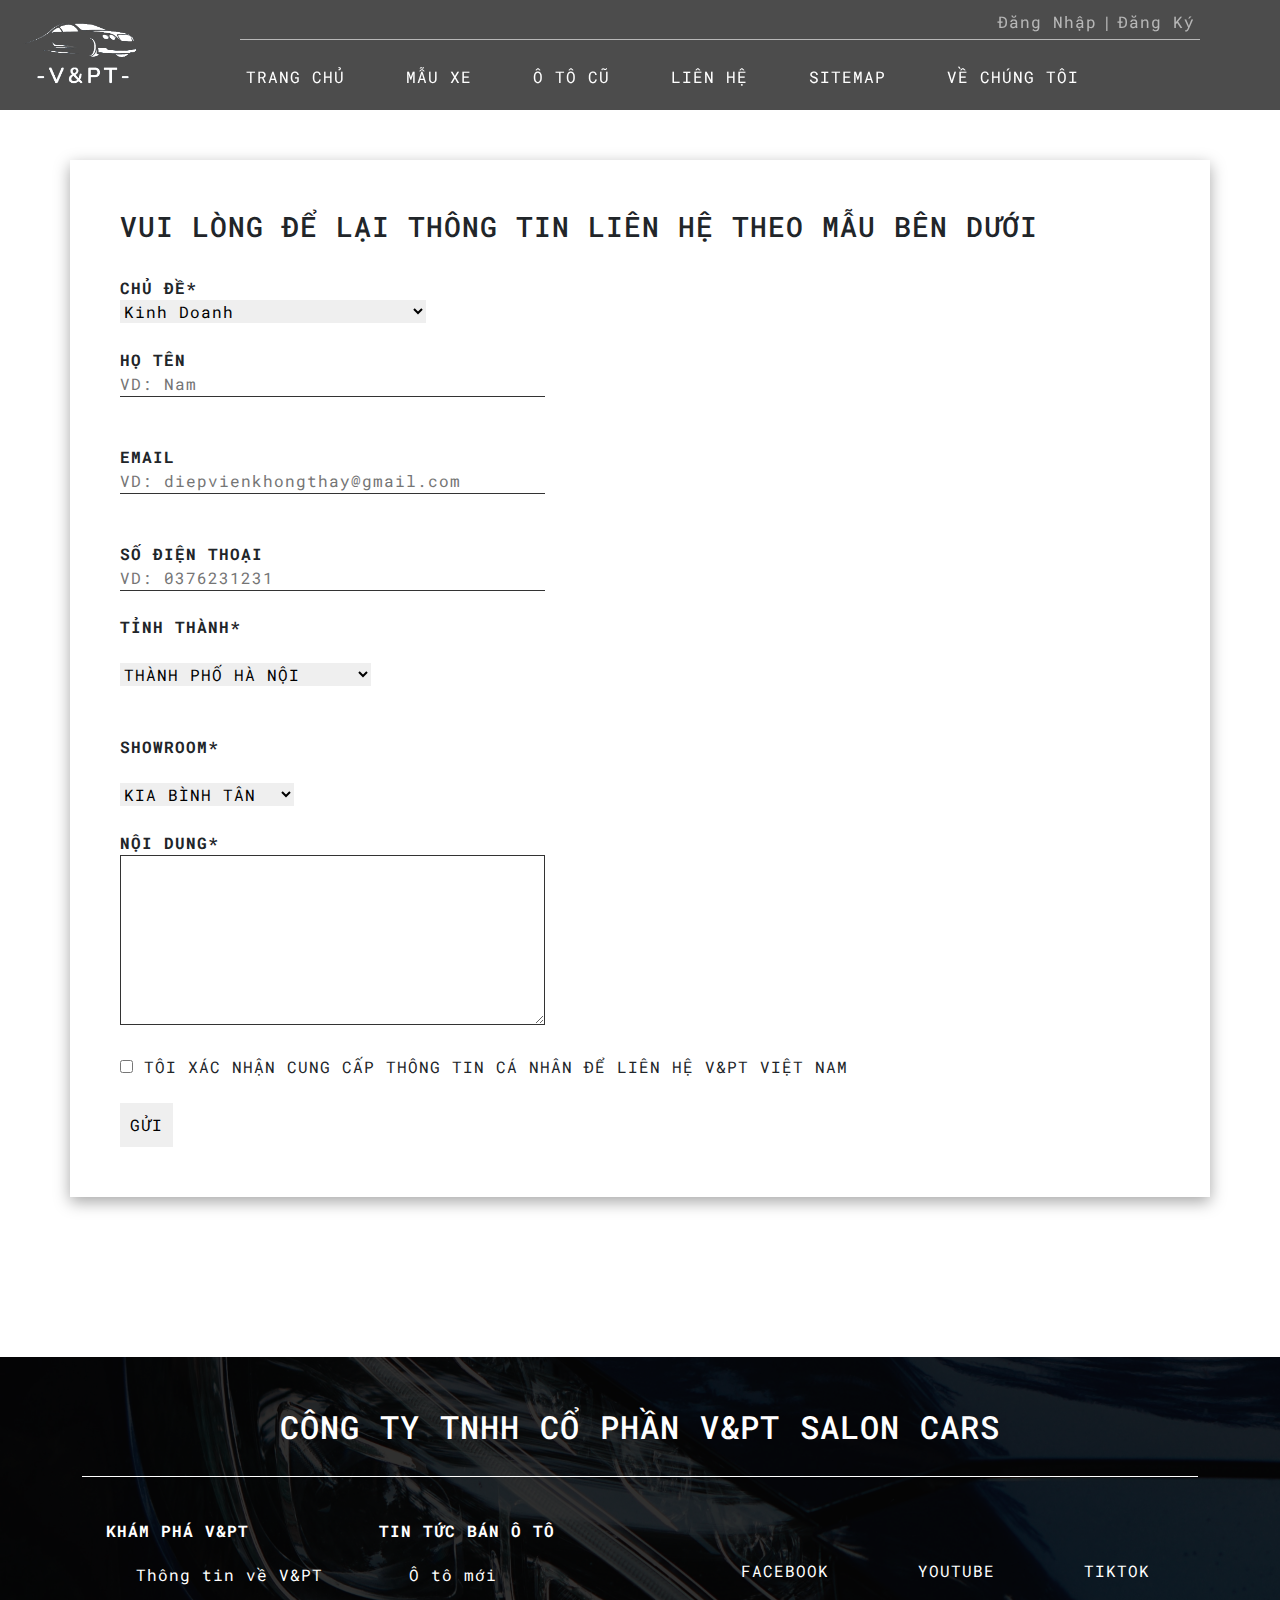
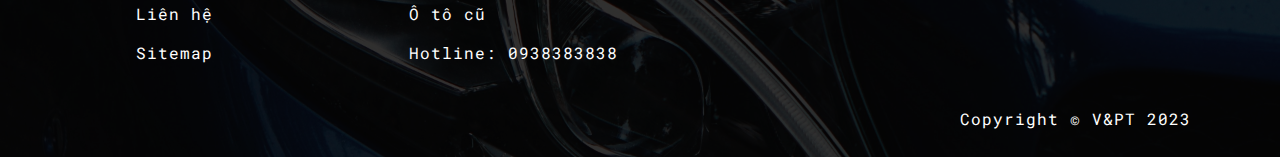
==== html/contact.html @ 8d22c6a6 "update UI" ====
<!DOCTYPE html>
<html lang="en">
<head>
        <meta charset="UTF-8">
        <meta http-equiv="X-UA-Compatible" content="IE=edge">
        <meta name="viewport" content="width=device-width, initial-scale=1.0">
        <link rel="preconnect" href="https://fonts.googleapis.com">
        <link rel="preconnect" href="https://fonts.gstatic.com" crossorigin>
        <link href="https://fonts.googleapis.com/css2?family=Roboto:wght@100&display=swap" rel="stylesheet">
        <link href="https://fonts.googleapis.com/css2?family=Roboto+Mono:wght@200&display=swap" rel="stylesheet">
        <link href="https://cdn.lineicons.com/4.0/lineicons.css" rel="stylesheet" />
        <link rel="stylesheet" href="../assets/bootstrap-5.3.0-alpha1-dist/css/bootstrap.min.css">
        <link rel="stylesheet" href="../css/main.css">
        <link rel="stylesheet" href="../css/header.css">
        <link rel="stylesheet" href="../css/custom.css">
        <link rel="stylesheet" href="../css/contact.css">
        <link rel="stylesheet" href="../css/footer.css">
        <script src="../assets/bootstrap-5.3.0-alpha1-dist/js/bootstrap.min.js"></script>
        <script src="../assets/jquery/jquery-3.6.3.js"></script>
        <title>Liên hệ</title>
    <script>
        $(function () {
            $("#header").load("./header.html");
            $("#footer").load("./footer.html");
        })
    </script>
</head>
<body>
    <header id="header"></header>
    <div class=" container contact-div">
        <h3>
            VUI LÒNG ĐỂ LẠI THÔNG TIN LIÊN HỆ THEO MẪU BÊN DƯỚI
        </h3>
        <form action=""  id="contact-form">
            <br><label for="">CHỦ ĐỀ*</label><br>
            <select>
                <option value="kinhdoanh">Kinh Doanh</option>
                <option value="doitac">Đăng ký đối tác kinh doanh</option>
                <option value="thuviec">Liên Hệ Thử Việc</option>
            </select><br><br>
            <div class="form-group">
                <label for="name">HỌ TÊN</label> <br>
                <input name="name" type="text" id="name" placeholder="VD: Nam"> <br>
                <span class="form-message"></span>
            </div><br><br>

            <div class="form-group">
                <label for="email">EMAIL</label> <br>
                <input name="email" type="text" id="email" placeholder="VD: diepvienkhongthay@gmail.com"> <br>
                <span class="form-message"></span>
            </div><br><br>

            <div class="form-group">
                <label for="phone">SỐ ĐIỆN THOẠI</label> <br>
                <input name="phone" type="text" id="phone" placeholder="VD: 0376231231"> <br>
                <span class="form-message"></span>
            </div>

            <br><label for="">TỈNH THÀNH*</label><br><br>
            <select>
                <option value="">THÀNH PHỐ HÀ NỘI</option>
                <option value="">THÀNH PHỐ ĐÀ NẴNG</option>
                <option value="">THÀNH PHỐ HỒ CHÍ MINH</option>
            </select> <br><br>

            <br><label for="">SHOWROOM*</label><br><br>
            <select>
                <option value="">KIA BÌNH TÂN</option>
                <option value="">KIA GÒ VẤP</option>
                <option value="">KIA BÌNH DƯƠNG</option>
            </select> <br><br>

            <div class="form-group">
                <label for="desc">NỘI DUNG*</label><br>
                <textarea name="" id="desc" cols="30" rows="7"></textarea> <br> <br>
                <span class="form-message"></span>
            </div>
            <input type="checkbox" name="" id=""> TÔI XÁC NHẬN CUNG CẤP THÔNG TIN CÁ NHÂN ĐỂ LIÊN HỆ V&PT VIỆT NAM <br><br>
            <input type="submit" value="GỬI">
        </form>
        </div>
        <script type="text/javascript" src="../js/validate.js"></script>
      <script>
        document.addEventListener('DOMContentLoaded', function () {
            // Mong muốn của chúng ta
            Validator({
                form: '#contact-form',
                formGroupSelector: '.form-group',
                errorSelector: '.form-message',
                rules: [
                    Validator.isRequired('#name', 'Vui lòng nhập họ tên của bạn'),
                    Validator.isEmail('#email'),
                    Validator.isRequired('#phone', 'Vui lòng nhập số điện thoại'),
                    Validator.isPhone('#phone', 'Số điện thoại của bạn không đúng'),
                    Validator.isRequired('#desc', 'Vui lòng nhập nội dung liên hệ'),
                ],
                onSubmit: function (contactData) {
                    localStorage.setItem('contact', contactData);
                    window.location.href = '/'
                }
            })
        })
        </script>
    <footer id="footer"></footer>
</body>
</html>
---- css/main.css ----
* {
    margin: 0;
    padding: 0;
    border: 0;
    box-sizing: border-box;
    letter-spacing: 1px;
    font-family:  'Roboto Mono', sans-serif;
}

ul,li {
    list-style: none;
}

a {
    text-decoration: none;
    color: black;
}

h4 {
    letter-spacing: 2px;
}

.form-message {
    color: red;
  }
---- css/header.css ----
header{
    position: relative;
    width: 100%;
    height: 110px;
    top: 0;
    position:fixed;
    z-index: 999;
    color: rgba(255, 255, 255, 0.595);
    background-color: rgba(0, 0, 0, 0.7); /* Thiết lập màu nền với giá trị alpha = 0.5 */
    backdrop-filter: blur(10px); /* Thiết lập hiệu ứng mờ nền */
    webkit-backdrop-filter: blur(10px); /* Thiết lập hiệu ứng mờ nền cho trình duyệt Safari */
}
header .logo {
    margin-left: 15px;
    height: 100%;
    display: flex;
}
header .logo:hover{
    filter: opacity(70%);
}
header .login-nav{
    position:absolute;
    text-align: right;
    height: 30px;
    border-bottom: 1px rgba(255, 255, 255, 0.595) solid;
    top: 10px;
    right: 80px;
    width: 75%;
}
header .login-nav a {
    color: rgba(255, 255, 255, 0.595);
    margin: 5px;
}

header .login-nav a:hover {
    color: #fff;
}
header nav ul {
    position: absolute ;
    bottom: 5px;
    right: 9%;
}
header nav ul li {
    display: inline-block;
    margin: 0 25px;
    line-height: 20px;
}
header nav ul li a {
    text-decoration: none;
    color: white;
    /* font-weight: bold; */
}

header nav ul li a:hover {
    color: rgba(255, 255, 255, 0.595);
}

/* Dropdown  */
.cart-count {
    position: absolute;
    text-align: center;
    border-radius: 20px;
    top: -10px;
    left: 22px;
    font-size: 14px;
    width: 20px;
    height: 20px;
    font-weight: bold;
    color: wheat;
}

.dropdown-container {
    position: absolute;
    color: black;
    width: 550px;
    font-size: 15px;
    top: 101%;
    right: 0;
    z-index: 1;
    display: none;
    background-color: #fff;
    padding: 10px;
    border: 1px solid #ccc;
}
.dropdown-list {
    max-height: 450px;
    overflow: auto;

}
.open {
    display: block;
}

 .dropdown-img {
    left: 0;
    border-radius: 10px;
    float: left;
    width: 100px;
    height: auto;
}

.dropdown-content  {
    width: 75%;
    display: flex;
    flex-direction: column;
    border-radius: 10px;
    padding-left: 8px;
}

.dropdown-content .dropdown-title {
    font-weight: bold;
    margin-bottom: 5px;
}


.dropdown-content .dropdown-quantity {
    color: red;
    margin-bottom: 5px;
}

.dropdown-content .dropdown-price {
    color: red;
}

.dropdown-total {
    width: 100%;
    border-top: 1px #686868 solid;
    font-size: 20px;
    padding-top: 10px;
    margin-bottom: 15px;
    color: red;
}
---- css/custom.css ----
::selection {
    color: white;
    background: #636363;
  }

  .carousel-control-prev-icon {
    color: hsl(0, 0%, 39%);
  }
---- css/contact.css ----
.contact-div {
    margin-top: 160px;
    margin-bottom: 160px;
    box-shadow: rgba(0, 0, 0, 0.35) 0px 5px 15px;
    padding: 50px;
}

.contact-div label {
    font-weight: bold;
}

.contact-div  input[type='text'] {
    border-bottom: 1px #333 solid;
    width: 425px;
}

.contact-div input:focus {
    outline: none;
}

.contact-div textarea {
    width: 425px;
    border: 1px #333 solid;
}

.contact-div input[type='submit'] {
    padding: 10px;
}
---- css/footer.css ----
footer {
    font-family: 'Roboto Mono', sans-serif;
    clear: both;
    position: relative;
    height: 400px;
    background: url(../assets/imgs/footer/11212-car-blue-headlight-optics-4k.jpg) center/cover;
    width: 100%;
    background-color: rgba(0, 0, 0, 0.8);
    color: white;
}

.footer-overlay {
    width: 100%;
    height: 100%;
    background-color: rgba(0, 0, 0, 0.8);
}

.footer-container .footer-title {
    height: 120px;
    border-bottom: 1px solid #fff;
    padding: 50px 0 20px 0;
    margin-bottom: 20px;
}

.footer-container a {
    color: white;
    display: inline-block;
    margin-top: 15px;
    margin-left: 30px;
}

.footer-container h6 {
    font-weight: bold;
}

.about-content {
    margin: 30px 0px 30px 89px;
    float: left;
}

.about-content i {
    font-size: 40px;
}

.about-content p {
    margin-top: 8px;
}
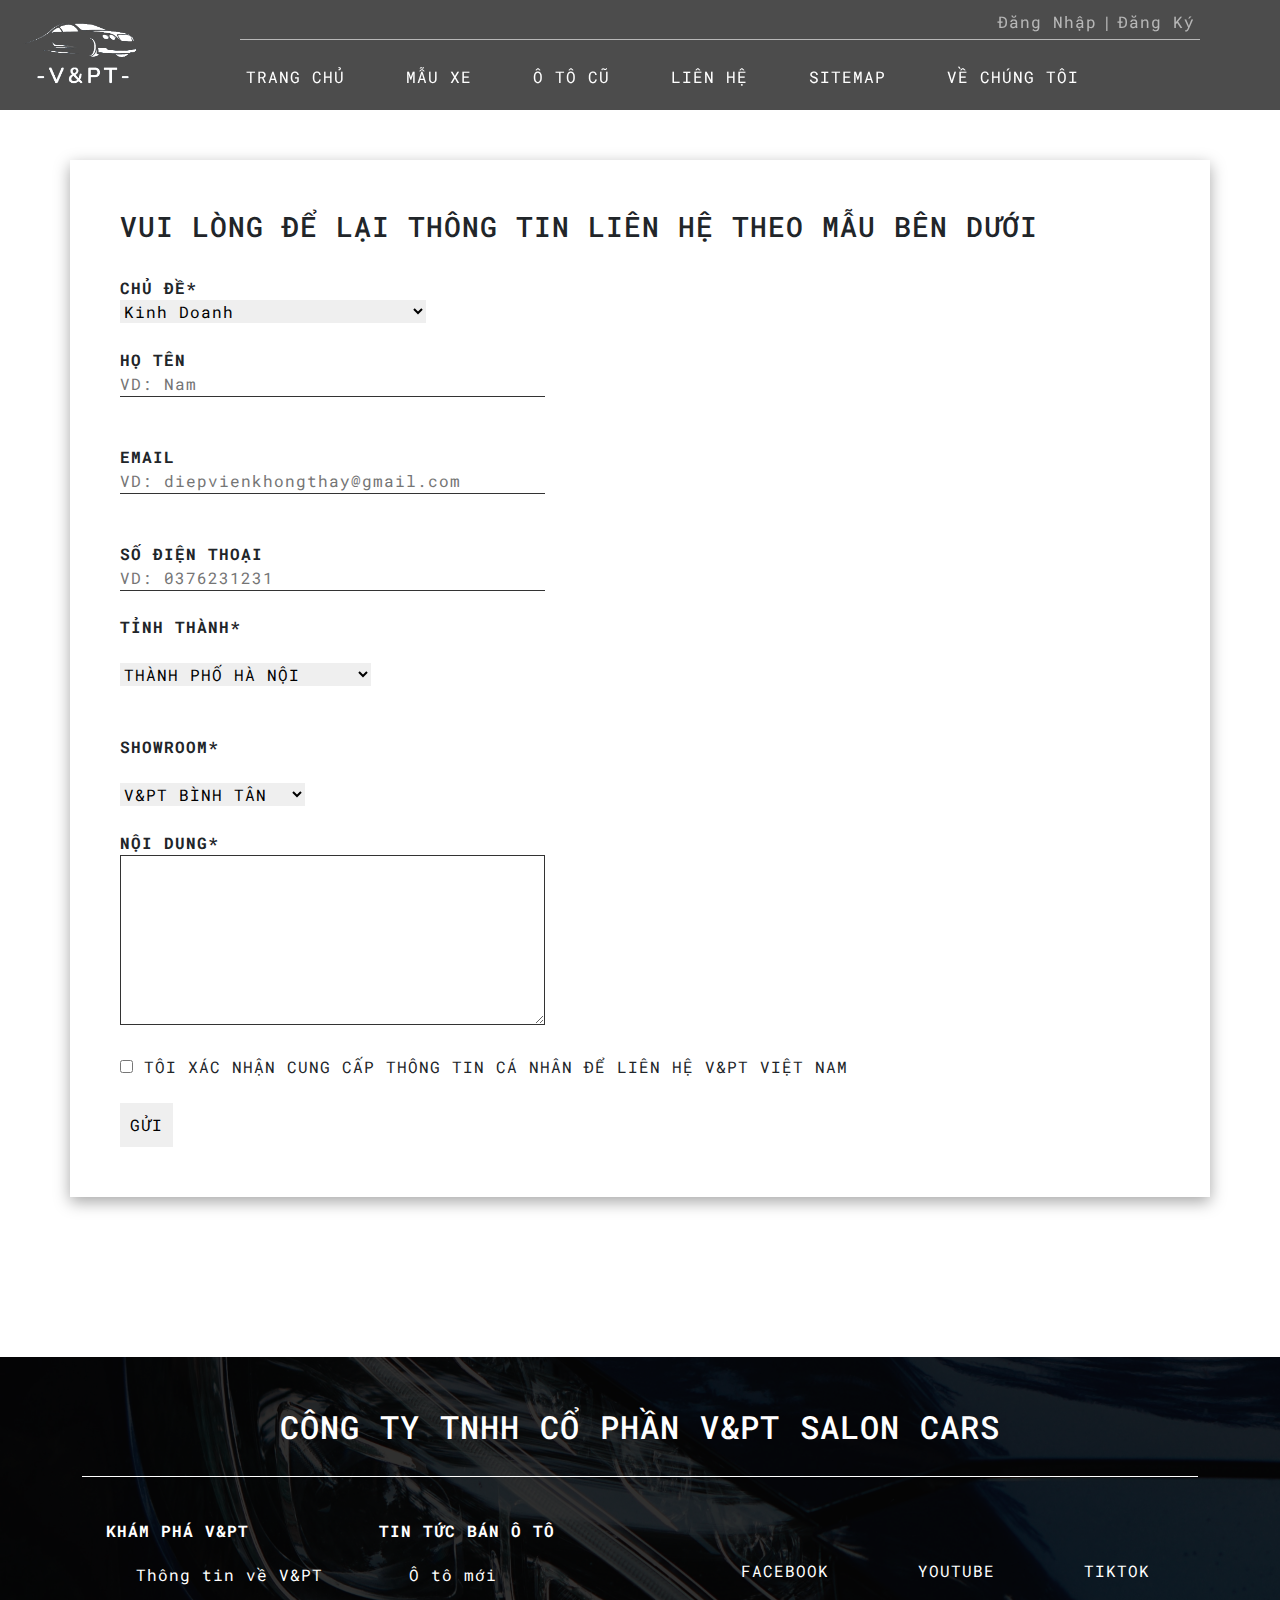
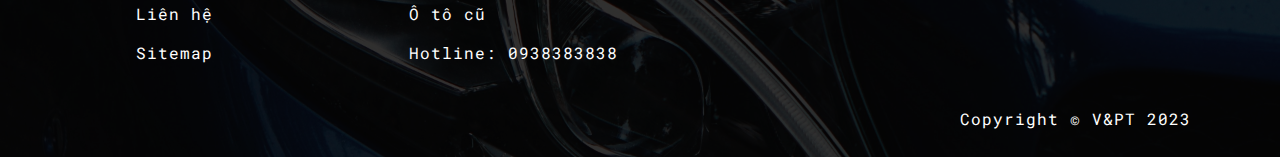
==== commit c926b7fe: "update cart" ====
--- a/html/contact.html
+++ b/html/contact.html
@@ -32,8 +32,8 @@
             VUI LÒNG ĐỂ LẠI THÔNG TIN LIÊN HỆ THEO MẪU BÊN DƯỚI
         </h3>
         <form action=""  id="contact-form">
-            <br><label for="">CHỦ ĐỀ*</label><br>
-            <select>
+            <br><label for="whychoose">CHỦ ĐỀ*</label><br>
+            <select name="whychoose" id="whychoose">
                 <option value="kinhdoanh">Kinh Doanh</option>
                 <option value="doitac">Đăng ký đối tác kinh doanh</option>
                 <option value="thuviec">Liên Hệ Thử Việc</option>
@@ -56,26 +56,26 @@
                 <span class="form-message"></span>
             </div>
 
-            <br><label for="">TỈNH THÀNH*</label><br><br>
-            <select>
-                <option value="">THÀNH PHỐ HÀ NỘI</option>
-                <option value="">THÀNH PHỐ ĐÀ NẴNG</option>
-                <option value="">THÀNH PHỐ HỒ CHÍ MINH</option>
+            <br><label for="city">TỈNH THÀNH*</label><br><br>
+            <select name="city" id="city">
+                <option value="hanoi">THÀNH PHỐ HÀ NỘI</option>
+                <option value="danang">THÀNH PHỐ ĐÀ NẴNG</option>
+                <option value="tphcm">THÀNH PHỐ HỒ CHÍ MINH</option>
             </select> <br><br>
 
-            <br><label for="">SHOWROOM*</label><br><br>
-            <select>
-                <option value="">KIA BÌNH TÂN</option>
-                <option value="">KIA GÒ VẤP</option>
-                <option value="">KIA BÌNH DƯƠNG</option>
+            <br><label for="showroom">SHOWROOM*</label><br><br>
+            <select name="showroom" id="showroom">
+                <option value="binhtan">V&PT BÌNH TÂN</option>
+                <option value="govap">V&PT GÒ VẤP</option>
+                <option value="binhduong">V&PT BÌNH DƯƠNG</option>
             </select> <br><br>
 
             <div class="form-group">
                 <label for="desc">NỘI DUNG*</label><br>
-                <textarea name="" id="desc" cols="30" rows="7"></textarea> <br> <br>
+                <textarea name="desc" id="desc" cols="30" rows="7"></textarea> <br> <br>
                 <span class="form-message"></span>
             </div>
-            <input type="checkbox" name="" id=""> TÔI XÁC NHẬN CUNG CẤP THÔNG TIN CÁ NHÂN ĐỂ LIÊN HỆ V&PT VIỆT NAM <br><br>
+            <input type="checkbox" name="provide" id="provide"> TÔI XÁC NHẬN CUNG CẤP THÔNG TIN CÁ NHÂN ĐỂ LIÊN HỆ V&PT VIỆT NAM <br><br>
             <input type="submit" value="GỬI">
         </form>
         </div>
@@ -95,7 +95,7 @@
                     Validator.isRequired('#desc', 'Vui lòng nhập nội dung liên hệ'),
                 ],
                 onSubmit: function (contactData) {
-                    localStorage.setItem('contact', contactData);
+                    localStorage.setItem('contact', JSON.stringify(contactData));
                     window.location.href = '/'
                 }
             })
